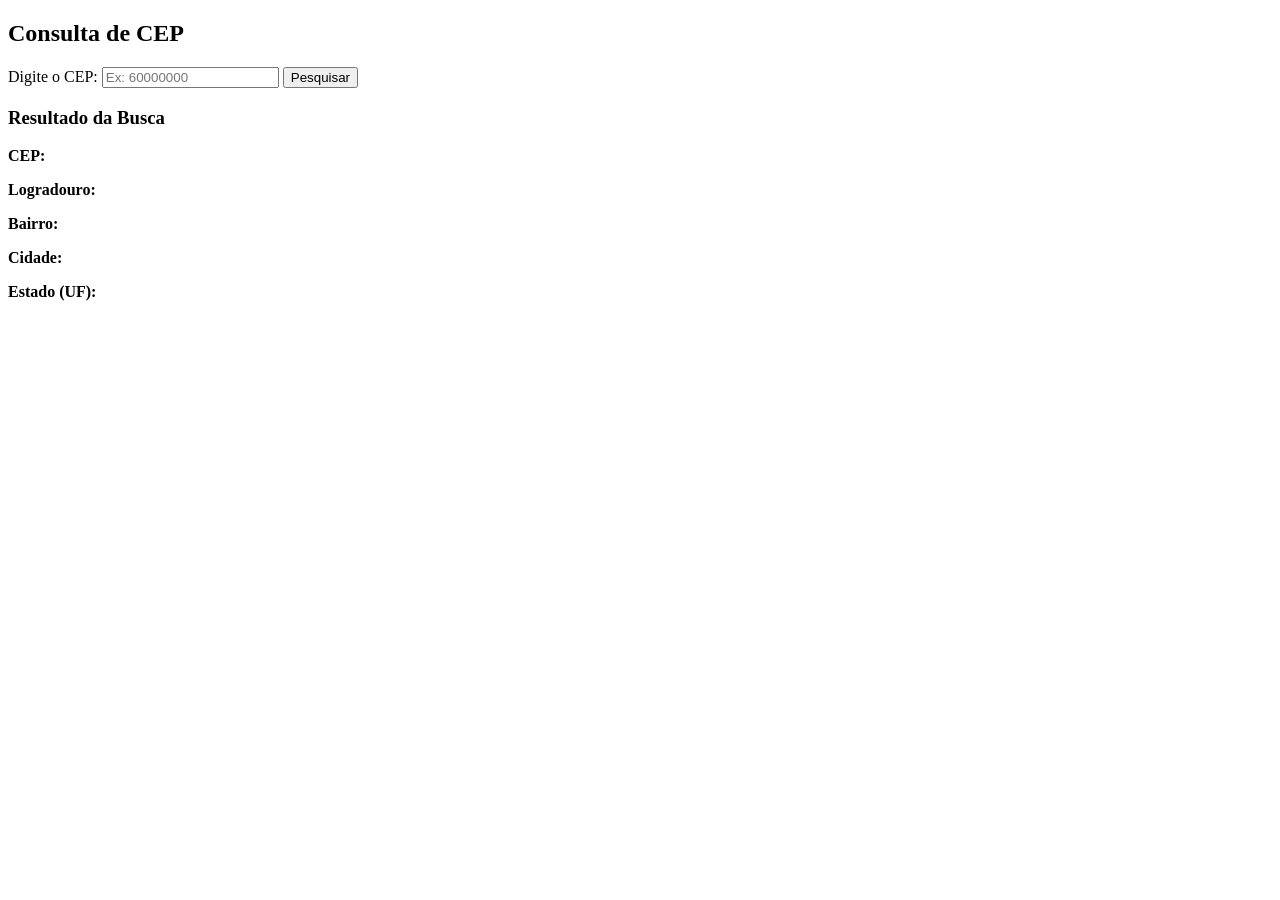
==== src/main/resources/templates/busca-cep.html @ 7b84bb89 "first commit" ====
<!DOCTYPE html>
<html xmlns:th="http://www.thymeleaf.org">
<head>
    <meta charset="UTF-8">
    <title>Consulta de CEP</title>
    <link rel="stylesheet" th:href="@{/css/style.css}" />
</head>
<body>

<h2>Consulta de CEP</h2>

<!-- Formulário que envia os dados via GET para a rota de busca -->
<form action="/consulta-cep/buscar" method="get" id="cepForm">
    <div class="campo">
        <label for="cep">Digite o CEP:</label>
        <!-- O atributo 'name="cep"' deve ser exatamente igual ao nome no @RequestParam do Java -->
        <!-- 'th:value' mantém o CEP digitado no campo após a busca ser realizada -->
        <input type="text" id="cep" name="cep" placeholder="Ex: 60000000" required/>
        <button type="submit">Pesquisar</button>
    </div>
</form>

<!-- Exibe mensagem de erro caso o Java adicione essa variável no Model -->
<p class="erro" th:if="${erro}" th:text="${erro}"></p>

<!--
    ESTRUTURA DE EXIBIÇÃO:
    O bloco abaixo só é renderizado se a variável 'resultadoCep' EXISTIR no Model (ou seja, após a busca).
    O addAtribute é, na verdade, a criação de uma variável e então atribuir um valor à esta.
-->
<div class="card" th:if="${resultadoCep}">
    <h3>Resultado da Busca</h3>

    <!--O th:text é soberano.-->
    <p><strong>CEP:</strong> <span th:text="${#strings.substring(resultadoCep.cep, 0, 5) + '-' + #strings.substring(resultadoCep.cep, 5,8)}"></span></p>
    <p><strong>Logradouro:</strong> <span th:text="${resultadoCep.street}"></span></p>
    <p><strong>Bairro:</strong> <span th:text="${resultadoCep.neighborhood}"></span></p>
    <p><strong>Cidade:</strong> <span th:text="${resultadoCep.city}"></span></p>
    <p><strong>Estado (UF):</strong> <span th:text="${resultadoCep.state}"></span></p>
</div>
</body>
</html>
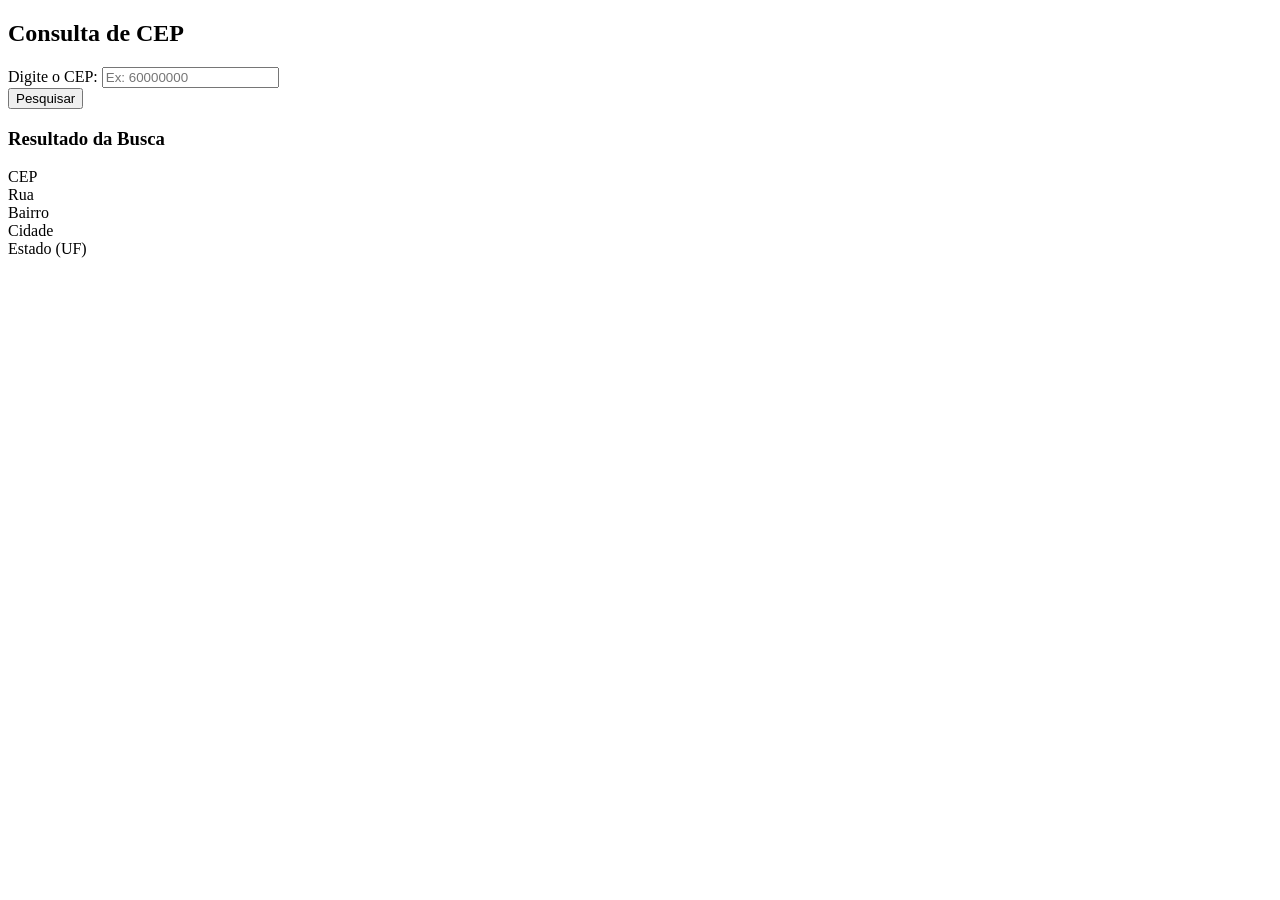
==== commit b84cc953: "feat: Estiliza layouts com tailwind CSS" ====
--- a/src/main/resources/templates/busca-cep.html
+++ b/src/main/resources/templates/busca-cep.html
@@ -1,42 +1,61 @@
 <!DOCTYPE html>
 <html xmlns:th="http://www.thymeleaf.org">
-<head>
-    <meta charset="UTF-8">
-    <title>Consulta de CEP</title>
-    <link rel="stylesheet" th:href="@{/css/style.css}" />
+<head th:replace="~{layout :: header('Busca de CEP')}">
+
 </head>
-<body>
+<header>
+    <div th:replace="~{layout :: navbar}"></div>
+</header>
+<body class="bg-slate-900 text-zinc-300 min-h-screen font-sans">
+    <main class="w-full max-w-2xl mx-auto flex flex-col justify-center px-4" style="min-height: calc(100vh - 80px);">
+        <h2 class="text-3xl font-bold text-white mb-8">Consulta de CEP</h2>
+        <form action="/consulta-cep/buscar" method="get" id="cepForm" class="bg-slate-800 p-6 rounded-2xl border border-slate-700 shadow-sm">
 
-<h2>Consulta de CEP</h2>
+            <div class="mb-4">
+                <label for="cep" class="block text-sm font-medium text-slate-400 mb-2">Digite o CEP:</label>
+                <input type="text" id="cep" name="cep" placeholder="Ex: 60000000" required
+                       class="w-full bg-slate-900 border border-slate-700 rounded-lg px-4 py-3 text-slate-200 placeholder-slate-500 focus:outline-none focus:border-indigo-500 focus:ring-1 focus:ring-indigo-500 transition-colors"/>
+            </div>
 
-<!-- Formulário que envia os dados via GET para a rota de busca -->
-<form action="/consulta-cep/buscar" method="get" id="cepForm">
-    <div class="campo">
-        <label for="cep">Digite o CEP:</label>
-        <!-- O atributo 'name="cep"' deve ser exatamente igual ao nome no @RequestParam do Java -->
-        <!-- 'th:value' mantém o CEP digitado no campo após a busca ser realizada -->
-        <input type="text" id="cep" name="cep" placeholder="Ex: 60000000" required/>
-        <button type="submit">Pesquisar</button>
-    </div>
-</form>
+            <button type="submit"
+                    class="w-full bg-indigo-600 hover:bg-indigo-500 text-white font-medium rounded-lg px-4 py-3 transition-colors shadow-lg shadow-indigo-500/30">
+                Pesquisar
+            </button>
+        </form>
 
-<!-- Exibe mensagem de erro caso o Java adicione essa variável no Model -->
-<p class="erro" th:if="${erro}" th:text="${erro}"></p>
+        <p class="erro" th:if="${erro}" th:text="${erro}"></p>
 
-<!--
-    ESTRUTURA DE EXIBIÇÃO:
-    O bloco abaixo só é renderizado se a variável 'resultadoCep' EXISTIR no Model (ou seja, após a busca).
-    O addAtribute é, na verdade, a criação de uma variável e então atribuir um valor à esta.
--->
-<div class="card" th:if="${resultadoCep}">
-    <h3>Resultado da Busca</h3>
+        <div class="mt-8 bg-slate-800/50 border border-slate-700/50 p-6 rounded-2xl shadow-sm backdrop-blur-sm"
+             th:if="${resultadoCep}">
 
-    <!--O th:text é soberano.-->
-    <p><strong>CEP:</strong> <span th:text="${#strings.substring(resultadoCep.cep, 0, 5) + '-' + #strings.substring(resultadoCep.cep, 5,8)}"></span></p>
-    <p><strong>Logradouro:</strong> <span th:text="${resultadoCep.street}"></span></p>
-    <p><strong>Bairro:</strong> <span th:text="${resultadoCep.neighborhood}"></span></p>
-    <p><strong>Cidade:</strong> <span th:text="${resultadoCep.city}"></span></p>
-    <p><strong>Estado (UF):</strong> <span th:text="${resultadoCep.state}"></span></p>
-</div>
+            <div class="flex items-center mb-6">
+                <div class="w-2 h-6 bg-indigo-500 rounded-full mr-3"></div>
+                <h3 class="text-xl font-semibold text-white">Resultado da Busca</h3>
+            </div>
+
+            <div class="grid grid-cols-1 md:grid-cols-2 gap-6">
+                <div>
+                    <span class="block text-xs font-medium text-slate-500 uppercase tracking-wider mb-1">CEP</span>
+                    <span class="text-slate-200 font-medium" th:text="${#strings.substring(resultadoCep.cep, 0, 5) + '-' +#strings.substring(resultadoCep.cep, 5,8)}"></span>
+                </div>
+                <div>
+                    <span class="block text-xs font-medium text-slate-500 uppercase tracking-wider mb-1">Rua</span>
+                    <span class="text-slate-200 font-medium" th:text="${resultadoCep.street}"></span>
+                </div>
+                <div>
+                    <span class="block text-xs font-medium text-slate-500 uppercase tracking-wider mb-1">Bairro</span>
+                    <span class="text-slate-200 font-medium" th:text="${resultadoCep.neighborhood}"></span>
+                </div>
+                <div>
+                    <span class="block text-xs font-medium text-slate-500 uppercase tracking-wider mb-1">Cidade</span>
+                    <span class="text-slate-200 font-medium" th:text="${resultadoCep.city}"></span>
+                </div>
+                <div>
+                    <span class="block text-xs font-medium text-slate-500 uppercase tracking-wider mb-1">Estado (UF)</span>
+                    <span class="text-slate-200 font-medium" th:text="${resultadoCep.state}"></span>
+                </div>
+            </div>
+        </div>
+    </main>
 </body>
 </html>
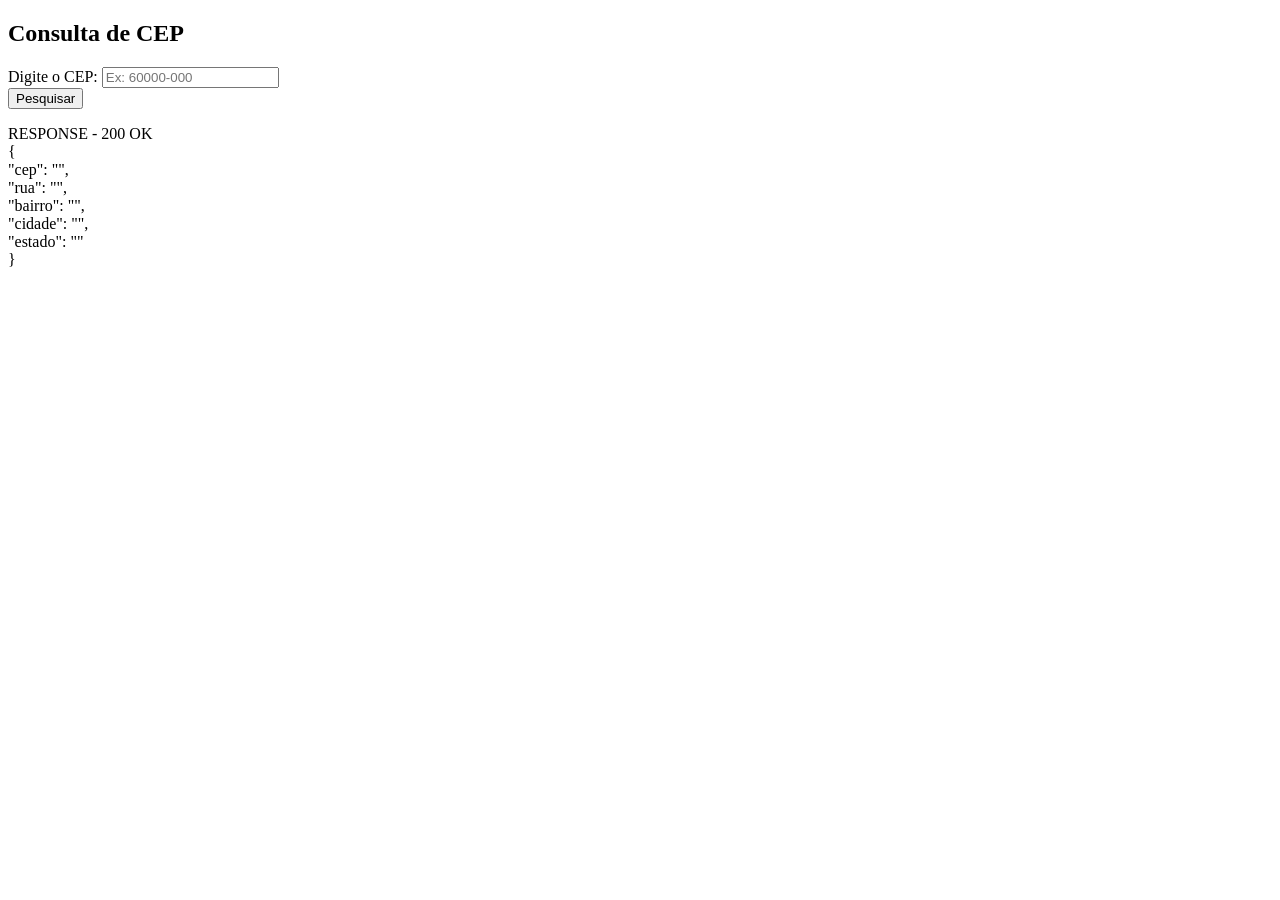
==== commit da138ca6: "feat: redesign de interface usando Tailwind CSS" ====
--- a/src/main/resources/templates/busca-cep.html
+++ b/src/main/resources/templates/busca-cep.html
@@ -9,51 +9,42 @@
 <body class="bg-slate-900 text-zinc-300 min-h-screen font-sans">
     <main class="w-full max-w-2xl mx-auto flex flex-col justify-center px-4" style="min-height: calc(100vh - 80px);">
         <h2 class="text-3xl font-bold text-white mb-8">Consulta de CEP</h2>
-        <form action="/consulta-cep/buscar" method="get" id="cepForm" class="bg-slate-800 p-6 rounded-2xl border border-slate-700 shadow-sm">
+        <form action="/consulta-cep/buscar" method="get" id="cepForm" class="bg-slate-800 p-6 rounded-2xl border border-slate-700 shadow-sm flex-col md:flex-row">
 
             <div class="mb-4">
                 <label for="cep" class="block text-sm font-medium text-slate-400 mb-2">Digite o CEP:</label>
-                <input type="text" id="cep" name="cep" placeholder="Ex: 60000000" required
-                       class="w-full bg-slate-900 border border-slate-700 rounded-lg px-4 py-3 text-slate-200 placeholder-slate-500 focus:outline-none focus:border-indigo-500 focus:ring-1 focus:ring-indigo-500 transition-colors"/>
+                <input type="text" id="cep" name="cep" placeholder="Ex: 60000-000" required
+                       class="w-full bg-slate-900 border border-slate-700 rounded-lg px-4 py-3 text-slate-200 placeholder-slate-500 focus:outline-none focus:border-indigo-500 focus:ring-1 focus:ring-indigo-500 transition-colors w-full md:w-auto"/>
             </div>
 
             <button type="submit"
-                    class="w-full bg-indigo-600 hover:bg-indigo-500 text-white font-medium rounded-lg px-4 py-3 transition-colors shadow-lg shadow-indigo-500/30">
+                    class="w-full bg-indigo-600 hover:bg-indigo-500 text-white font-medium rounded-lg px-4 py-3 transition-colors shadow-lg shadow-indigo-500/30 w-full md:w-auto">
                 Pesquisar
             </button>
         </form>
 
-        <p class="erro" th:if="${erro}" th:text="${erro}"></p>
+        <p class="m-2 text-red-600" th:if="${erro}" th:text="${erro}"></p>
 
-        <div class="mt-8 bg-slate-800/50 border border-slate-700/50 p-6 rounded-2xl shadow-sm backdrop-blur-sm"
-             th:if="${resultadoCep}">
-
-            <div class="flex items-center mb-6">
-                <div class="w-2 h-6 bg-indigo-500 rounded-full mr-3"></div>
-                <h3 class="text-xl font-semibold text-white">Resultado da Busca</h3>
+        <div class="mt-8 bg-slate-950 border border-slate-800 p-6 rounded-xl shadow-2xl font-mono text-sm backdrop-blur-md overflow-x-auto overflow-y-hidden" th:if="${resultadoCep}">
+            <div class="flex items-center justify-between mb-4 border-b border-slate-800 pb-3">
+                <div class="flex gap-2">
+                    <div class="w-3 h-3 rounded-full bg-red-500/80"></div>
+                    <div class="w-3 h-3 rounded-full bg-yellow-500/80"></div>
+                    <div class="w-3 h-3 rounded-full bg-green-500/80"></div>
+                </div>
+                <span class="text-slate-500 text-xs font-semibold tracking-wider">RESPONSE - 200 OK</span>
             </div>
 
-            <div class="grid grid-cols-1 md:grid-cols-2 gap-6">
-                <div>
-                    <span class="block text-xs font-medium text-slate-500 uppercase tracking-wider mb-1">CEP</span>
-                    <span class="text-slate-200 font-medium" th:text="${#strings.substring(resultadoCep.cep, 0, 5) + '-' +#strings.substring(resultadoCep.cep, 5,8)}"></span>
+            <div class="text-slate-300 leading-relaxed">
+                <span class="text-slate-500">{</span>
+                <div class="ml-6">
+                    <div><span class="text-cyan-400">"cep"</span><span class="text-slate-400">: </span><span class="text-emerald-400">"<span th:text="${resultadoCep.cepFormatado}"></span>"</span><span class="text-slate-500">,</span></div>
+                    <div><span class="text-cyan-400">"rua"</span><span class="text-slate-400">: </span><span class="text-emerald-400">"<span th:text="${resultadoCep.rua}"></span>"</span><span class="text-slate-500">,</span></div>
+                    <div><span class="text-cyan-400">"bairro"</span><span class="text-slate-400">: </span><span class="text-emerald-400">"<span th:text="${resultadoCep.bairro}"></span>"</span><span class="text-slate-500">,</span></div>
+                    <div><span class="text-cyan-400">"cidade"</span><span class="text-slate-400">: </span><span class="text-emerald-400">"<span th:text="${resultadoCep.cidade}"></span>"</span><span class="text-slate-500">,</span></div>
+                    <div><span class="text-cyan-400">"estado"</span><span class="text-slate-400">: </span><span class="text-emerald-400">"<span th:text="${resultadoCep.estado}"></span>"</span></div>
                 </div>
-                <div>
-                    <span class="block text-xs font-medium text-slate-500 uppercase tracking-wider mb-1">Rua</span>
-                    <span class="text-slate-200 font-medium" th:text="${resultadoCep.street}"></span>
-                </div>
-                <div>
-                    <span class="block text-xs font-medium text-slate-500 uppercase tracking-wider mb-1">Bairro</span>
-                    <span class="text-slate-200 font-medium" th:text="${resultadoCep.neighborhood}"></span>
-                </div>
-                <div>
-                    <span class="block text-xs font-medium text-slate-500 uppercase tracking-wider mb-1">Cidade</span>
-                    <span class="text-slate-200 font-medium" th:text="${resultadoCep.city}"></span>
-                </div>
-                <div>
-                    <span class="block text-xs font-medium text-slate-500 uppercase tracking-wider mb-1">Estado (UF)</span>
-                    <span class="text-slate-200 font-medium" th:text="${resultadoCep.state}"></span>
-                </div>
+                <span class="text-slate-500">}</span>
             </div>
         </div>
     </main>
